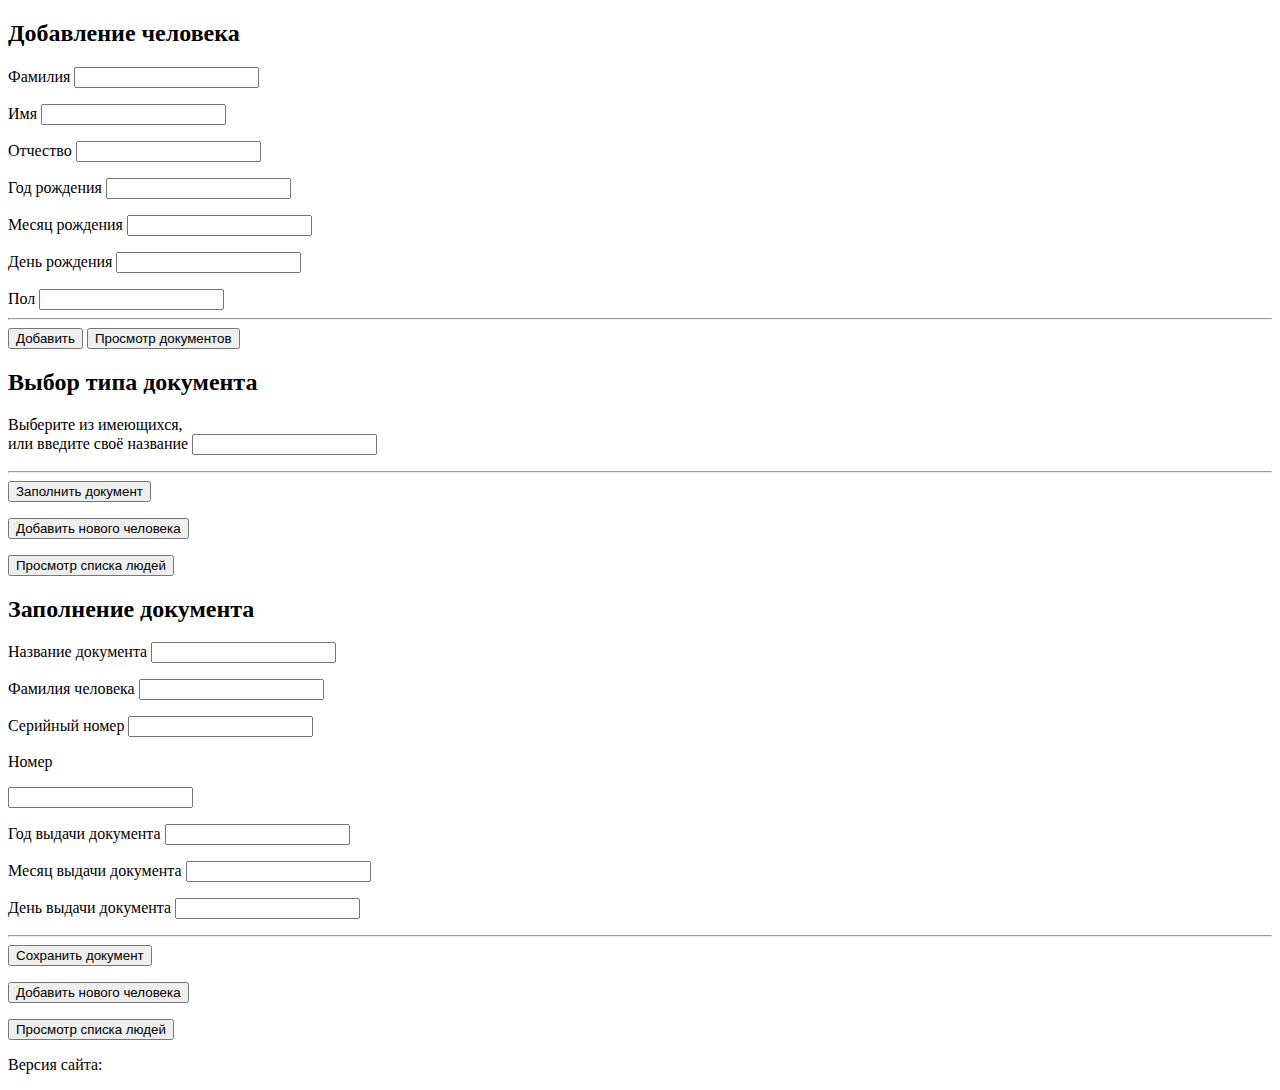
==== src/main/resources/templates/index.html @ 8d2c1ce1 "CVT_SQLite_filling_in_three_tables_1.6" ====
<!DOCTYPE html>
<html lang="en" xmlns:th="http://www.thymeleaf.org">
<head>
    <meta charset="UTF-8">
    <title>People List</title>
    <script src="/js/jquery-3.4.0.min.js"></script>
    <script src="/js/main.js"></script>
    <link rel="stylesheet" type="text/css" href="/css/styles.css">
</head>
<body>
    <div id="people-form">
        <form id="people-form-data">
            <h2>Добавление человека</h2>
            <label>Фамилия</label>
            <input type="text" name="lastName" id="lastNameId" value=""><p></p>
            <label>Имя</label>
            <input type="text" name="firstName" id="firstNameId" value=""><p></p>
            <label>Отчество</label>
            <input type="text" name="patronymic" id="patronymicId" value=""><p></p>
            <label>Год рождения</label>
            <input type="text" name="yearBirthday" id="yearBirthdayId" value=""><p></p>
            <label>Месяц рождения</label>
            <input type="text" name="monthBirthday" id="monthBirthdayId" value=""><p></p>
            <label>День рождения</label>
            <input type="text" name="dayBirthday" id="dayBirthdayId" value=""><p></p>
            <label>Пол</label>
            <input type="text" name="sex" id="sexId" value="">
            <hr>
<!--            <a href="#">-->
            <button id="save-people">Добавить</button>
<!--            </a>-->
            <a href="documentsTables">
                <button id="document-link">Просмотр документов</button>
            </a>
        </form>
    </div>

<!--выбор типа документа-->
<!--    document type selection-->

    <div id="document-form">
        <form>
            <h2>Выбор типа документа</h2>
            <label>Выберите из имеющихся,</label>

            <div id="type-document-list">
                <div th:each="typeDocument : ${typeDocuments}">
                    <a href="#" class="type-document-link" th:attr="data-id=${typeDocument.id}"
                       th:text="${typeDocument.name}"></a>
                </div>
            </div>
            <label>или введите своё название</label>
            <input type="text" name="name" id="documentsNameId" value=""><p></p>
            <hr>
            <button id="filling-document">Заполнить документ</button><p></p>
            <button id="doc-add-new-person">Добавить нового человека</button><p></p>
            <button id="doc-viewing-list-of-people">Просмотр списка людей</button>
        </form>
        <input type="hidden" id="idPeopleForDocument" value="">
    </div>

<!-- было documentsName-->
<!--    <div id="document-form">-->
<!--        <form>-->
<!--            <h2>Добавление документа</h2>-->
<!--            <label>Название документа</label>-->
<!--            <input type="text" name="name" id="documentsNameId" value=""><p></p>-->
<!--            <hr>-->
<!--            <button id="filling-document">Заполнить документ</button>-->
<!--        </form>-->
<!--        <input type="hidden" id="idPeopleForDocument" value="">-->
<!--    </div>-->



    <div id="document-filling-form">

        <form>
            <h2>Заполнение документа</h2>
            <label>Название документа</label>
            <input type="text" name="documentsNameDoc" id="documentsNameDocId" value=""><p></p>
            <label>Фамилия человека</label>
            <input type="text" name="firstNameDoc" id="firstNameDocId" value=""><p></p>
            <input type="hidden" name="typeId" id="idTypeDocument" value="">

            <input type="hidden" name="peopleId" id="idPeopleInDocument" value="">
            <label>Серийный номер</label>
            <input type="text" name="series" id="seriesId" value=""><p></p>
            <label>Номер</label><p></p>
            <input type="text" name="number" id="numberId" value=""><p></p>
            <label>Год выдачи документа</label>
            <input type="text" name="yearDate" id="yearDateId" value=""><p></p>
            <label>Месяц выдачи документа</label>
            <input type="text" name="monthDate" id="monthDate" value=""><p></p>
            <label>День выдачи документа</label>
            <input type="text" name="dayDate" id="dayDate" value=""><p></p>
            <hr>
            <button id="save-document">Сохранить документ</button><p></p>
            <button id="add-new-person">Добавить нового человека</button><p></p>
            <button id="viewing-list-of-people">Просмотр списка людей</button>

        </form>
    </div>


    <!--<div id="people-put-form">
        <form>
        </form>
    </div>-->

    <!--<div id="document-list">
<bp></bp>
            &lt;!&ndash;<a href="documentsTables" class="document-link"
               >Просмотр документов</a>&ndash;&gt;
        <a href="#" class="document-link"
               >Просмотр документов</a>
        </div>
    </div>-->
    <p>Версия сайта:</p>
    <p th:text="${someParameter}"></p>
</body>
</html>
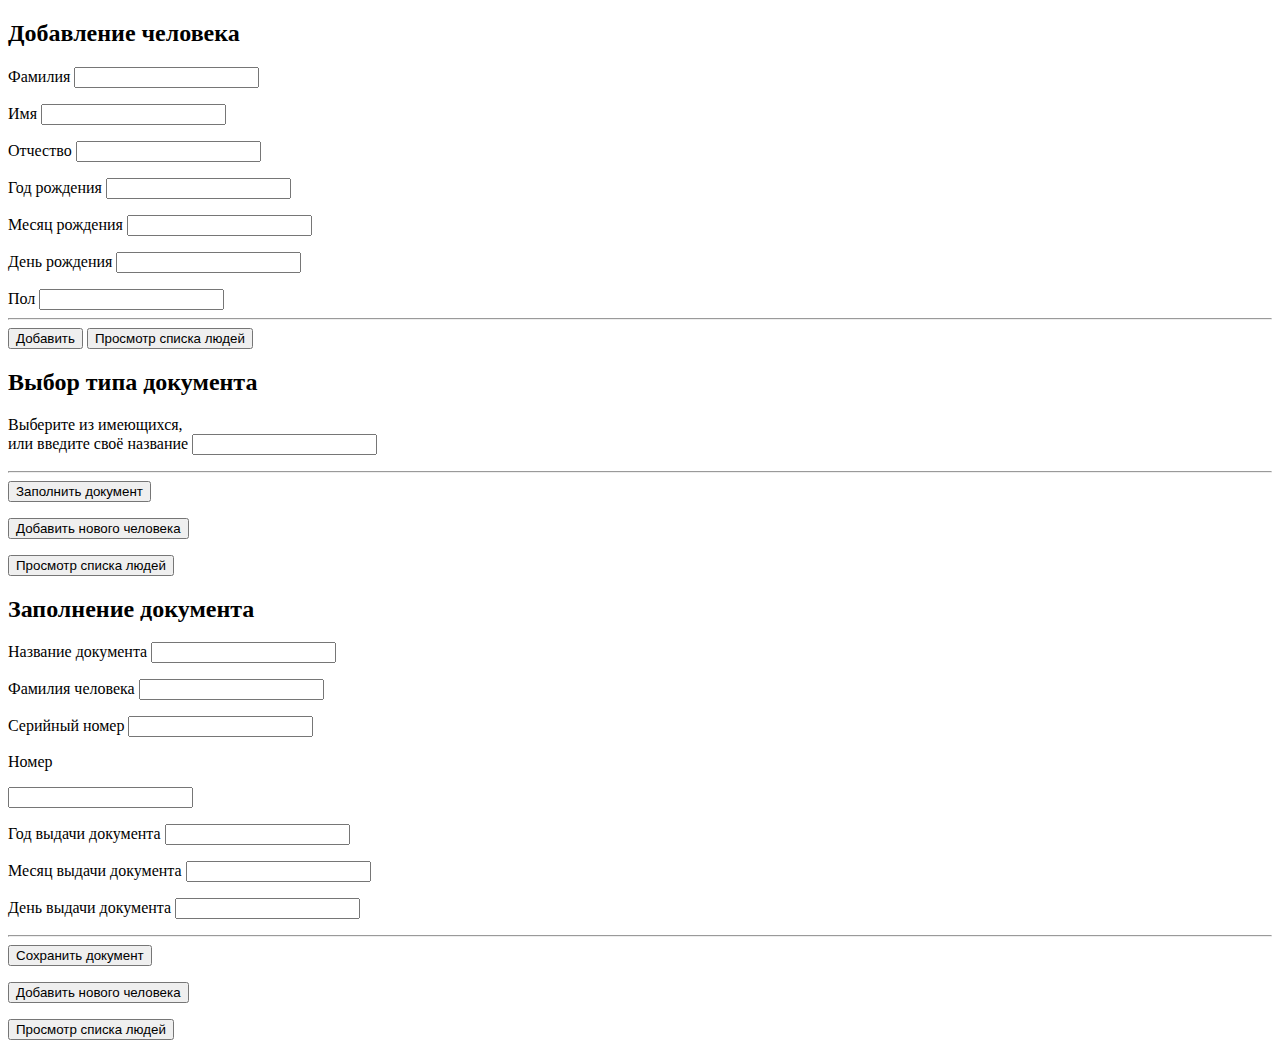
==== commit 30c6168b: "CVT_SQLite_ready_fix_viewing_a_list_of_people_1.11" ====
--- a/src/main/resources/templates/index.html
+++ b/src/main/resources/templates/index.html
@@ -12,7 +12,7 @@
         <form id="people-form-data">
             <h2>Добавление человека</h2>
             <label>Фамилия</label>
-            <input type="text" name="lastName" id="lastNameId" value=""><p></p>
+            <input type="text" name="lastName"  id="lastNameId" value=""><p></p>
             <label>Имя</label>
             <input type="text" name="firstName" id="firstNameId" value=""><p></p>
             <label>Отчество</label>
@@ -26,26 +26,19 @@
             <label>Пол</label>
             <input type="text" name="sex" id="sexId" value="">
             <hr>
-<!--            <a href="#">-->
             <button id="save-people">Добавить</button>
-<!--            </a>-->
-            <a href="documentsTables">
-                <button id="document-link">Просмотр документов</button>
-            </a>
+                <button class="viewing-list-people">Просмотр списка людей</button>
         </form>
     </div>
-
-<!--выбор типа документа-->
-<!--    document type selection-->
 
     <div id="document-form">
         <form>
             <h2>Выбор типа документа</h2>
             <label>Выберите из имеющихся,</label>
-
             <div id="type-document-list">
                 <div th:each="typeDocument : ${typeDocuments}">
-                    <a href="#" class="type-document-link" th:attr="data-id=${typeDocument.id}"
+                    <a href="#" class="type-document-link"
+                       th:attr="data-id=${typeDocument.id}, data-name=${typeDocument.name}"
                        th:text="${typeDocument.name}"></a>
                 </div>
             </div>
@@ -54,24 +47,10 @@
             <hr>
             <button id="filling-document">Заполнить документ</button><p></p>
             <button id="doc-add-new-person">Добавить нового человека</button><p></p>
-            <button id="doc-viewing-list-of-people">Просмотр списка людей</button>
+            <button class="viewing-list-people">Просмотр списка людей</button>
         </form>
         <input type="hidden" id="idPeopleForDocument" value="">
     </div>
-
-<!-- было documentsName-->
-<!--    <div id="document-form">-->
-<!--        <form>-->
-<!--            <h2>Добавление документа</h2>-->
-<!--            <label>Название документа</label>-->
-<!--            <input type="text" name="name" id="documentsNameId" value=""><p></p>-->
-<!--            <hr>-->
-<!--            <button id="filling-document">Заполнить документ</button>-->
-<!--        </form>-->
-<!--        <input type="hidden" id="idPeopleForDocument" value="">-->
-<!--    </div>-->
-
-
 
     <div id="document-filling-form">
 
@@ -79,10 +58,9 @@
             <h2>Заполнение документа</h2>
             <label>Название документа</label>
             <input type="text" name="documentsNameDoc" id="documentsNameDocId" value=""><p></p>
+            <input type="hidden" name="typeId" id="idTypeDocument" value="">
             <label>Фамилия человека</label>
             <input type="text" name="firstNameDoc" id="firstNameDocId" value=""><p></p>
-            <input type="hidden" name="typeId" id="idTypeDocument" value="">
-
             <input type="hidden" name="peopleId" id="idPeopleInDocument" value="">
             <label>Серийный номер</label>
             <input type="text" name="series" id="seriesId" value=""><p></p>
@@ -97,26 +75,8 @@
             <hr>
             <button id="save-document">Сохранить документ</button><p></p>
             <button id="add-new-person">Добавить нового человека</button><p></p>
-            <button id="viewing-list-of-people">Просмотр списка людей</button>
-
+            <button class="viewing-list-people">Просмотр списка людей</button>
         </form>
     </div>
-
-
-    <!--<div id="people-put-form">
-        <form>
-        </form>
-    </div>-->
-
-    <!--<div id="document-list">
-<bp></bp>
-            &lt;!&ndash;<a href="documentsTables" class="document-link"
-               >Просмотр документов</a>&ndash;&gt;
-        <a href="#" class="document-link"
-               >Просмотр документов</a>
-        </div>
-    </div>-->
-    <p>Версия сайта:</p>
-    <p th:text="${someParameter}"></p>
 </body>
 </html>